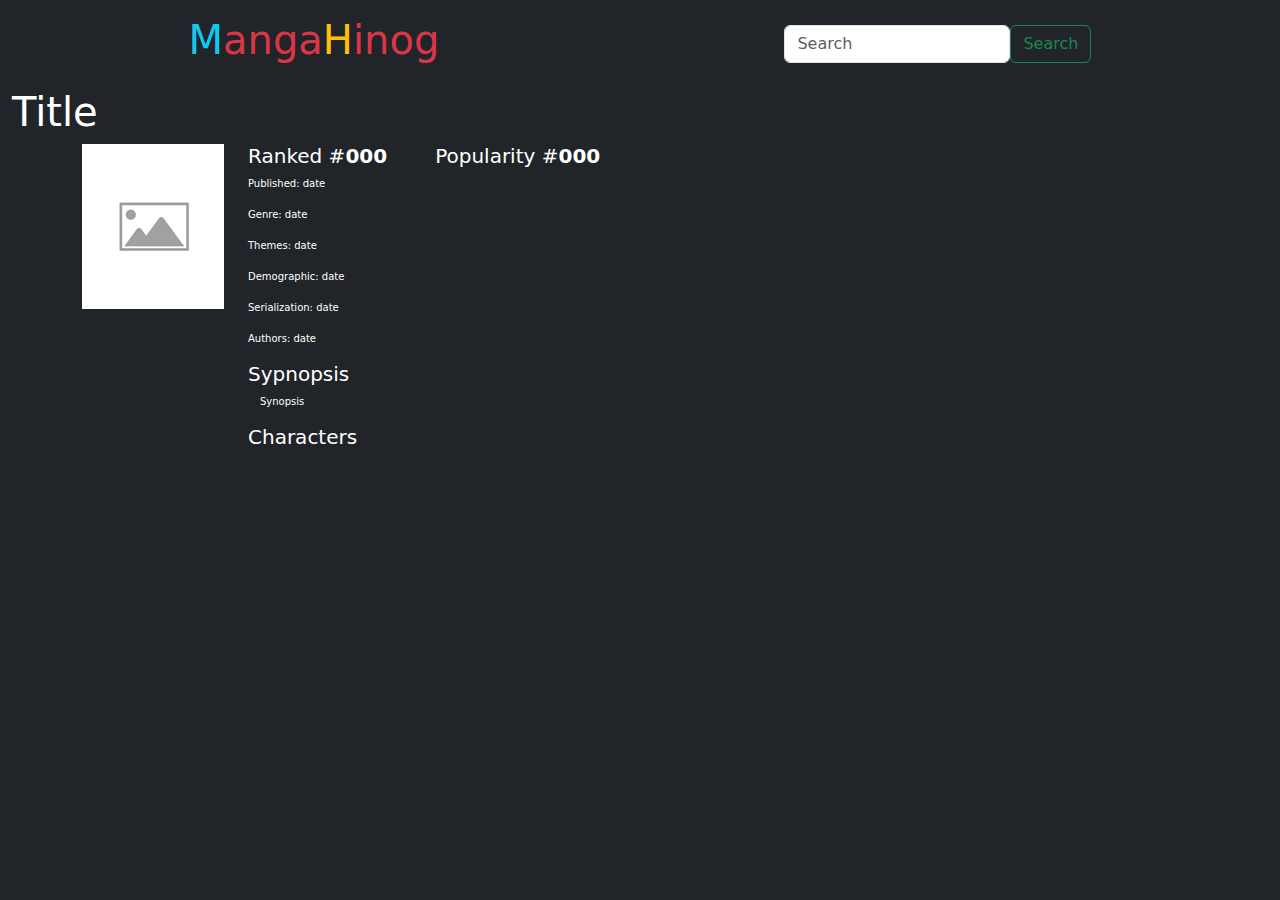
==== info.html @ cc433e3c "PP3 Updates" ====
<!DOCTYPE html>
<html lang="en">
  <head>
    <meta charset="UTF-8" />
    <meta name="viewport" content="width=device-width, initial-scale=1.0" />
    <link
      href="https://cdn.jsdelivr.net/npm/bootstrap@5.3.3/dist/css/bootstrap.min.css"
      rel="stylesheet"
      integrity="sha384-QWTKZyjpPEjISv5WaRU9OFeRpok6YctnYmDr5pNlyT2bRjXh0JMhjY6hW+ALEwIH"
      crossorigin="anonymous"
    />
    <link rel="stylesheet" href="style.css" />
    <title>MangaHinog</title>
  </head>
  <body class="bg-dark text-white">
    <header class="d-flex align-items-center p-3">
      <div
        class="w-100 d-flex flex-row align-items-center justify-content-around"
      >
        <h1 class="logo text-danger">
          <span class="text-info">M</span>anga<span class="text-warning">H</span
          >inog
        </h1>
        
        <form class="form-inline my-2 my-lg-0 d-flex">
          <input
            class="form-control mr-sm-2"
            type="search"
            placeholder="Search"
            aria-label="Search"
          />
          <button class="btn btn-outline-success my-2 my-sm-0" type="submit">
            Search
          </button>
        </form>
      </div>
    </header>

    <section>
      <div class="container-fluid">
        <h1 id="mangaInfo-title" class="mangaInfo-title">Title</h1>
      </div>

      <div class="container container-fluid d-flex ">
        <div class="img-cover">
          <img src="./images/placeholder.png" alt="manga" id="mangaInfo-cover" />
        </div>
        <div class="mangaInfo-rank container-fluid">
          <div class="container-fluid d-flex gap-5">
            <div class="ranking d-flex">
              <h5 class="fw-normal">
                Ranked #<span id="ranked" class="fw-bolder">000</span>
              </h5>
            </div>
            <div class="ranking d-flex">
              <h5 class="fw-normal">
                Popularity #<span id="popularity" class="fw-bolder">000</span>
              </h5>
            </div>
          </div>
          <div class="container-fluid">
            <p>Published: <span id="publish">date</span></p>
            <p>Genre: <span id="genre">date</span></p>
            <p>Themes: <span id="themes">date</span></p>
            <p>Demographic: <span id="demographic">date</span></p>
            <p>Serialization: <span id="serialization">date</span></p>
            <p>Authors: <span id="authors">date</span></p>
          </div>
          <div class="container-fluid">
            <h5>Sypnopsis</h5>
            <div class="container-fluid">
              <p id="synopsis">Synopsis</p>
            </div>
          </div>
          <div class="container-fluid">
            <h5>Characters</h5>
            <div id="characters" class="container-fluid">

            </div>
          </div>
        </div>
      </div>
    </section>

    <script
      src="https://cdn.jsdelivr.net/npm/bootstrap@5.3.3/dist/js/bootstrap.bundle.min.js"
      integrity="sha384-YvpcrYf0tY3lHB60NNkmXc5s9fDVZLESaAA55NDzOxhy9GkcIdslK1eN7N6jIeHz"
      crossorigin="anonymous"
    ></script>
    <script src="script.js"></script>
  </body>
</html>
---- style.css ----
.card {
    width: 9rem;
    height: auto;
}

.manga-cover {
    width: 100%;
}

p {
    font-size: x-small;
}
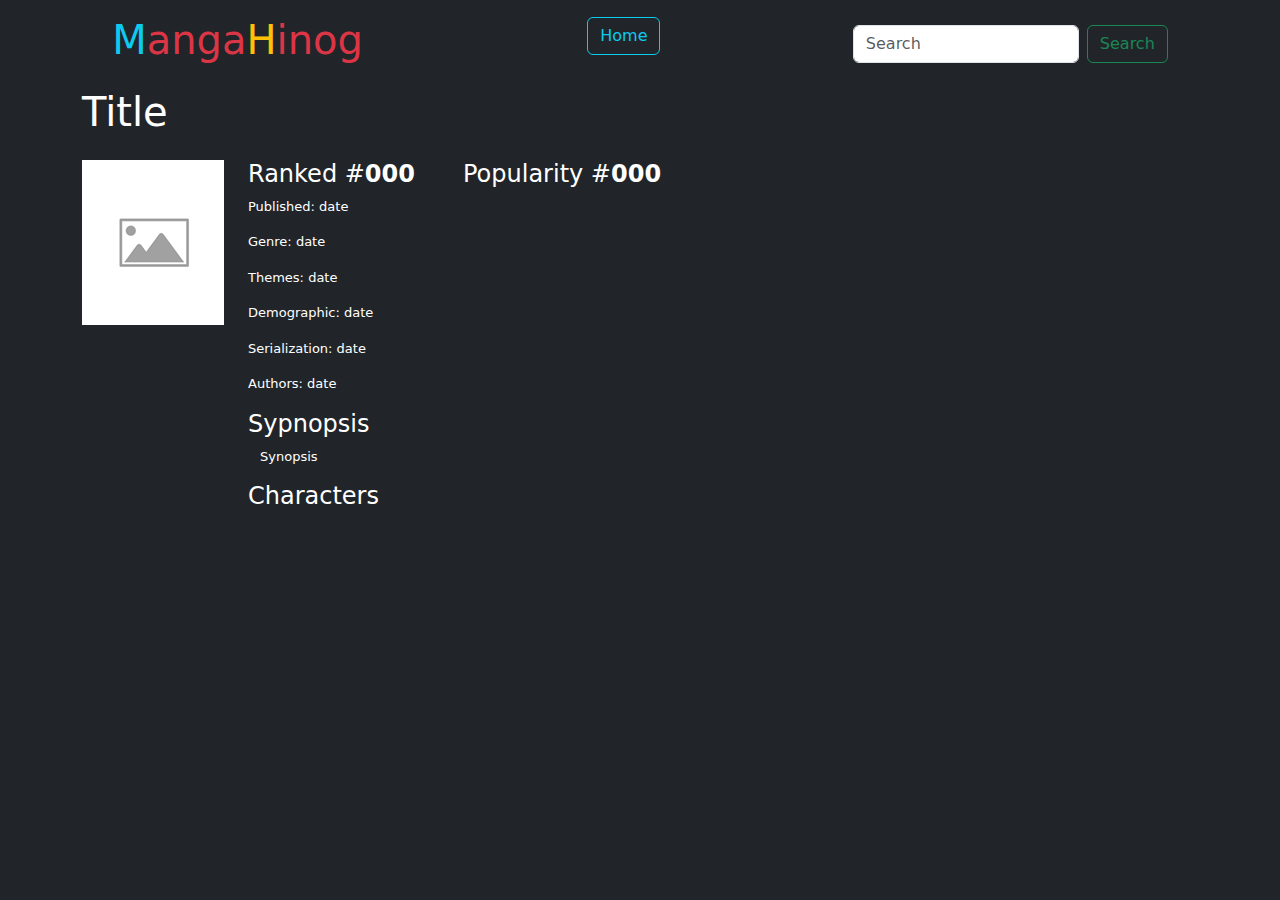
==== commit 716d31bb: "PP3 Update" ====
--- a/info.html
+++ b/info.html
@@ -22,14 +22,21 @@
           >inog
         </h1>
         
-        <form class="form-inline my-2 my-lg-0 d-flex">
+        <nav>
+          <ul>
+            <a class="btn btn-outline-info" href="./Index.html">Home</a>
+          </ul>
+        </nav>
+
+        <form class="form-inline my-2 my-lg-0 d-flex" id="search-form">
           <input
-            class="form-control mr-sm-2"
+            id="search-input"
+            class="form-control mr-sm-2 me-2"
             type="search"
             placeholder="Search"
             aria-label="Search"
           />
-          <button class="btn btn-outline-success my-2 my-sm-0" type="submit">
+          <button id="search-button" class="btn btn-outline-success my-2 my-sm-0" type="submit">
             Search
           </button>
         </form>
@@ -37,25 +44,25 @@
     </header>
 
     <section>
-      <div class="container-fluid">
-        <h1 id="mangaInfo-title" class="mangaInfo-title">Title</h1>
+      <div class=" container container-fluid">
+        <h1 id="manga-title" class="mangaInfo-title">Title</h1>
       </div>
 
-      <div class="container container-fluid d-flex ">
+      <div class="container container-fluid d-flex mt-4">
         <div class="img-cover">
-          <img src="./images/placeholder.png" alt="manga" id="mangaInfo-cover" />
+          <img src="./images/placeholder.png" alt="manga" id="manga-cover" />
         </div>
         <div class="mangaInfo-rank container-fluid">
           <div class="container-fluid d-flex gap-5">
             <div class="ranking d-flex">
-              <h5 class="fw-normal">
+              <h4 class="fw-normal">
                 Ranked #<span id="ranked" class="fw-bolder">000</span>
-              </h5>
+              </h4>
             </div>
             <div class="ranking d-flex">
-              <h5 class="fw-normal">
+              <h4 class="fw-normal">
                 Popularity #<span id="popularity" class="fw-bolder">000</span>
-              </h5>
+              </h4>
             </div>
           </div>
           <div class="container-fluid">
@@ -67,14 +74,15 @@
             <p>Authors: <span id="authors">date</span></p>
           </div>
           <div class="container-fluid">
-            <h5>Sypnopsis</h5>
+            <h4>Sypnopsis</h4>
             <div class="container-fluid">
               <p id="synopsis">Synopsis</p>
             </div>
           </div>
           <div class="container-fluid">
-            <h5>Characters</h5>
-            <div id="characters" class="container-fluid">
+            <h4>Characters</h4>
+            <div id="characters" class="container-fluid row row-cols-4">
+              
 
             </div>
           </div>
--- a/style.css
+++ b/style.css
@@ -1,6 +1,11 @@
 .card {
     width: 9rem;
     height: auto;
+    transition: all 0.3s;
+}
+
+.card:hover {
+    transform: scale(1.1);
 }
 
 .manga-cover {
@@ -8,5 +13,14 @@
 }
 
 p {
-    font-size: x-small;
+    font-size: small;
 }
+
+a {
+    text-decoration: none;
+}
+
+ul {
+    list-style: none;
+}
+
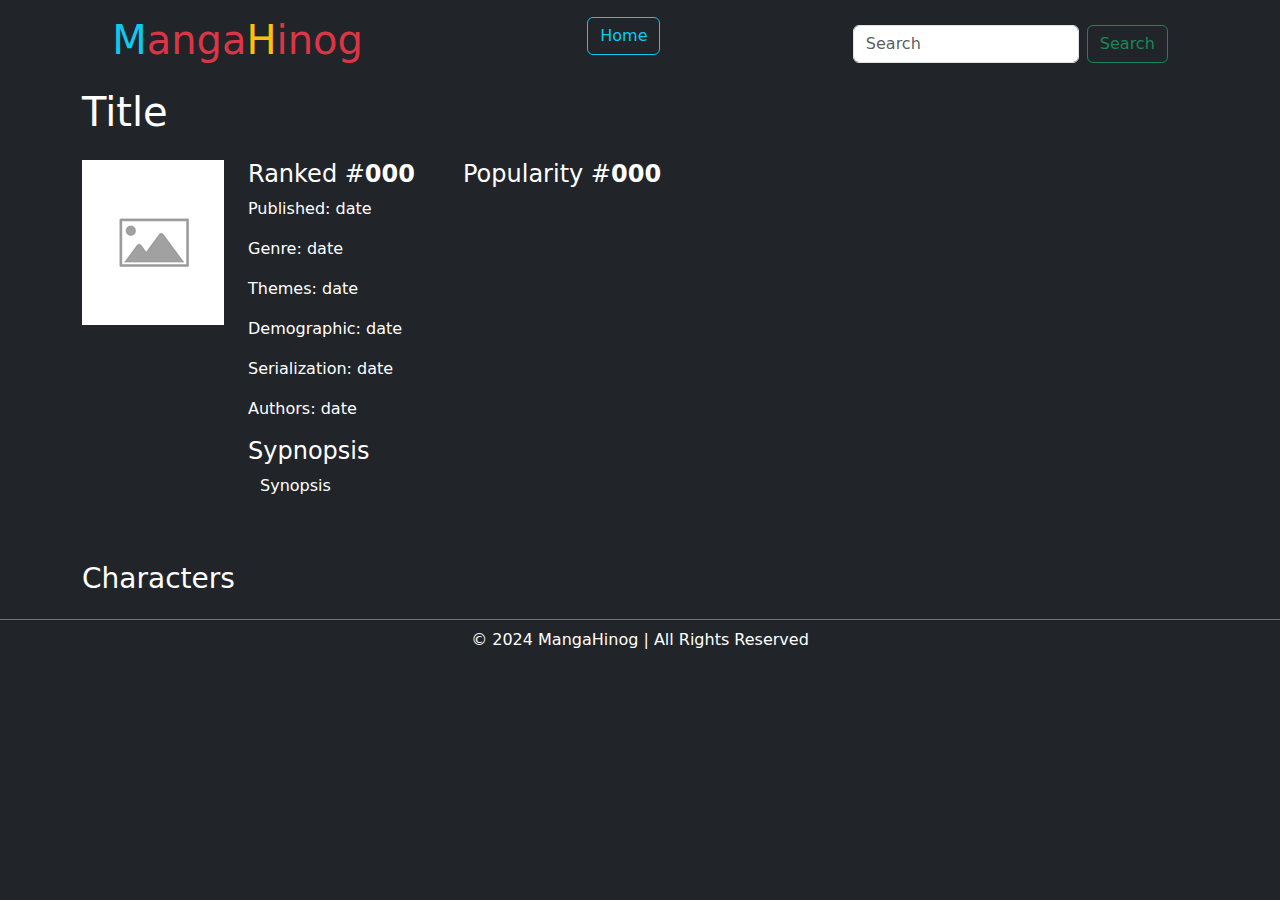
==== commit 057dd4a6: "PP3 Update" ====
--- a/info.html
+++ b/info.html
@@ -79,16 +79,25 @@
               <p id="synopsis">Synopsis</p>
             </div>
           </div>
-          <div class="container-fluid">
-            <h4>Characters</h4>
-            <div id="characters" class="container-fluid row row-cols-4">
-              
+          
+        </div>
+      </div>
+      <div class="container mt-5">
+        <h3>Characters</h3>
+        <div id="characters" class="container-fluid row row-cols-6 mt-3">
+          
 
-            </div>
-          </div>
         </div>
       </div>
     </section>
+
+    <footer class="border-top border-secondary mt-2">
+      <div class="container align-items-center justify-content-center d-grid">
+        <p class="fs-6 pt-2">
+          &copy; 2024 MangaHinog | All Rights Reserved
+        </p>
+      </div>
+    </footer>
 
     <script
       src="https://cdn.jsdelivr.net/npm/bootstrap@5.3.3/dist/js/bootstrap.bundle.min.js"
--- a/style.css
+++ b/style.css
@@ -12,9 +12,7 @@
     width: 100%;
 }
 
-p {
-    font-size: small;
-}
+
 
 a {
     text-decoration: none;
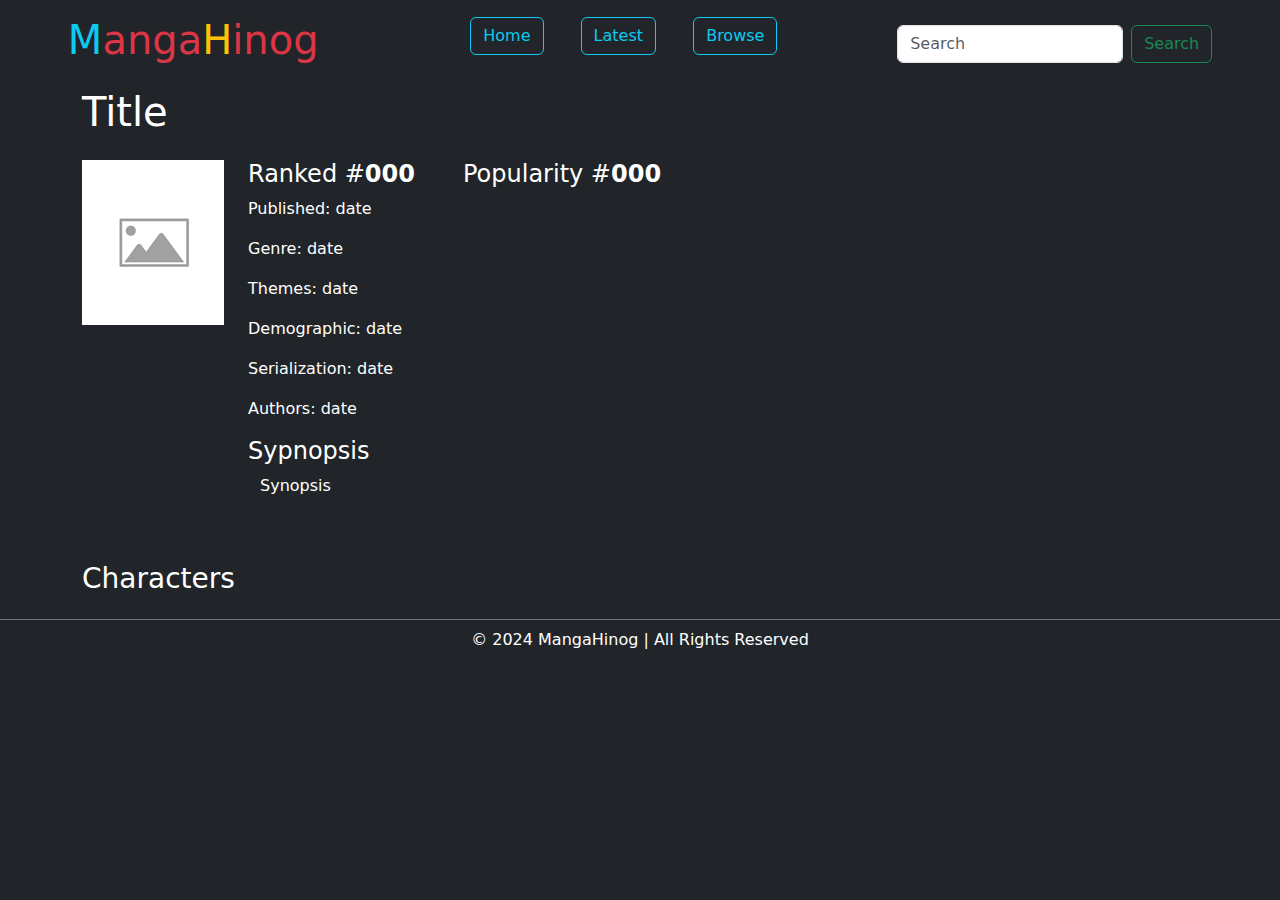
==== commit a88eaf1b: "PP3-Update" ====
--- a/info.html
+++ b/info.html
@@ -24,7 +24,11 @@
         
         <nav>
           <ul>
-            <a class="btn btn-outline-info" href="./Index.html">Home</a>
+            <li>
+              <a class="btn btn-outline-info" href="./Index.html">Home</a>
+              <a class="btn btn-outline-info" href="./Index.html">Latest</a>
+              <a class="btn btn-outline-info" href="./Index.html">Browse</a>
+            </li>
           </ul>
         </nav>
 
@@ -84,7 +88,7 @@
       </div>
       <div class="container mt-5">
         <h3>Characters</h3>
-        <div id="characters" class="container-fluid row row-cols-6 mt-3">
+        <div id="characters" class="container-fluid row row-cols-6 mt-3 ms-4">
           
 
         </div>
--- a/style.css
+++ b/style.css
@@ -12,13 +12,23 @@
     width: 100%;
 }
 
-
+.error-message {
+    color: red;
+    font-weight: bold;
+    text-align: center;
+    height: 69vh;
+}
+  
 
 a {
     text-decoration: none;
+    margin: 0 1rem 0 1rem;
 }
 
 ul {
     list-style: none;
 }
 
+footer {
+    height: 50px;
+}
